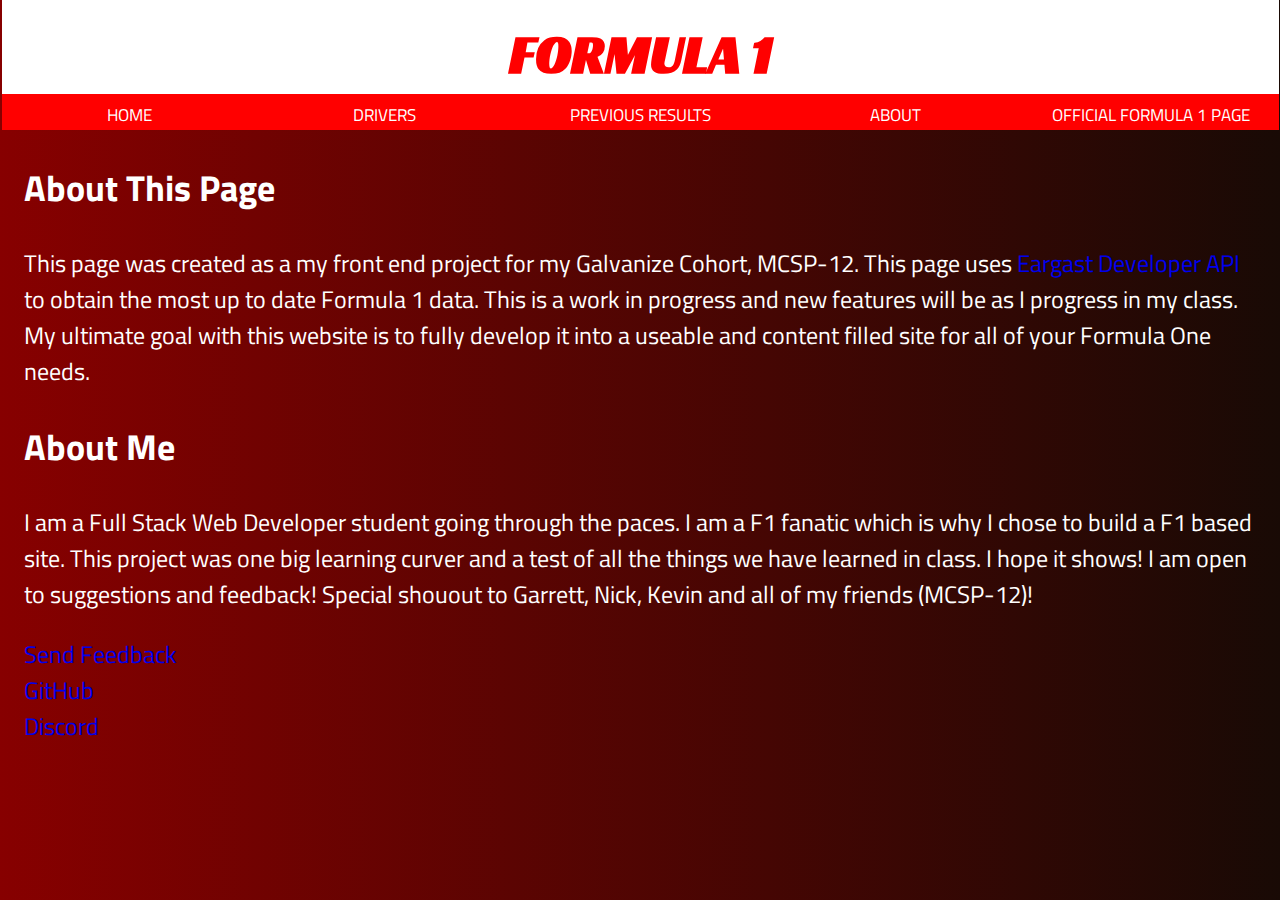
==== about.html @ 4ba22d06 "End of day Update" ====
<!DOCTYPE html>
<html lang="en">

<head>
    <meta charset="UTF-8">
    <meta http-equiv="X-UA-Compatible" content="IE=edge">
    <meta name="viewport" content="width=device-width, initial-scale=1.0">
    <link rel="stylesheet" href="style.css">
    <link href='https://fonts.googleapis.com/css?family=Titillium Web' rel='stylesheet'>
    <link href='https://fonts.googleapis.com/css?family=Racing Sans One' rel='stylesheet'>
    <script src="https://ajax.googleapis.com/ajax/libs/jquery/3.6.0/jquery.min.js"></script>
    <title>Formula 1 Current Season</title>
</head>

<body>
    <div class="header">
        <h1 id='title'>Formula 1</h1>
        <ul class="navBar">
            <div><a id='link' href="home.html">Home</a></div>
            <div><a id='link' href="drivers.html">Drivers</a></div>
            <!-- <div><a id='link' href="teams.asp">Teams</a></div> -->
            <div><a id="resultLink" href="prevRace.html">Previous Results</a></div>
            <div><a id='link' href="about.html" target="_self">About</a></div>
            <div><a id='link' href='https://www.formula1.com/' target="_blank">Official Formula 1 Page</a></div>
        </ul>
    </div>
    <div class="about">
        <h2>About This Page</h2>
            <p>
            This page was created as a my front end project for my Galvanize Cohort, MCSP-12. This page uses 
            <a href="http://ergast.com/mrd/">Eargast Developer API</a> to obtain the most up to date
            Formula 1 data. This is a work in progress and new features will be as I progress in my
            class. My ultimate goal with this website is to fully develop it into a useable and content filled
            site for all of your Formula One needs. 
            </p>
        <h2>About Me</h2>
            <p>
                I am a Full Stack Web Developer student going through the paces. I am a F1 fanatic which is why
                I chose to build a F1 based site. This project was one big learning curver and a test of all the 
                things we have learned in class. I hope it shows! I am open to suggestions and feedback! Special
                shouout to Garrett, Nick, Kevin and all of my friends (MCSP-12)!
            </p>
        <a id="feedback" href="mailto:magdielrosario97@gmail.com?subject = Feedback">Send Feedback</a>
        <br>
        <a id="github" href="https://github.com/magdielrosario97">GitHub</a>
        <br>
        <a id="github" href="https://discordapp.com/users/958929562383818752">Discord</a>
    </div>
</body>

</html>
---- style.css ----
/* ------------------------ HTML/HEADER/TITLE/NAV BAR ------------------------------- */
* {
    font-family: 'Titillium Web';
    text-decoration: none;
}

html {
    background: linear-gradient(to right, #870000, #190a05);
}

body {
    margin: 0% 1px 0% 1px;
    zoom: 150%;
}

.header {
    background-color: white;
    font-variant-caps: all-small-caps;
}

#title {
    text-align: center;
    font-family: 'Racing Sans One';
    margin: 0%;
    color: red;
    font-size: 50px;
}



.navBar {
    display: flex;
    flex-flow: row nowrap;
    justify-content: center;
    min-width: max-content;
    padding: 0%;
    background-color: red;
    margin: 0%
}

.navBar > div {
    width: -webkit-fill-available;
    text-align: center;
    white-space: nowrap;
    color: red
}

.navBar > div:hover {
    background-color: darkred
}

.navBar > div > a {
    color: white
}

/* ------------------------ HOME ------------------------------- */

.nextRaceContainer {
    display: flex;
    flex-flow: column nowrap;
    align-items: center;
    width: max-content;
    padding: 5px;
    margin: auto;
    color: white
}

.nextRaceContainer > #raceInfo {
    margin: 0%;
    color: red
}

.nextRaceContainer > #raceName {
    font-variant-caps: all-small-caps;
    font-size: 25px;
    color: red
}

.resultContainer {
    display: flex;
    flex-flow: column;
    width: auto;
    text-align: center;
    align-items: center;
}

#resultInfo {
    color: red;
    margin: 0%
}

#resultGP {
    color: white;
    font-variant-caps: all-small-caps;
}

table {
    width: max-content;
    box-shadow: -6px 5px 12px 3px;
    border-collapse: collapse;
}

th, tr, td {
    padding: 0px 3px 0px 3px;
}

th {
    background-color: red;
    color: white
    
}

tr {
    background-color: white;
}


#exit {
    align-self: flex-end;
    position: absolute;
    padding: 2px;
    margin: 6px;
    background: transparent;
    border: none;
    font-size: 20px;
    color: white
}

.seasonSchedule {
    display: grid;
    grid-gap: 5px;
    text-align: center;
}

#raceList {
    font-family: 'Racing Sans One';
    font-size: 25px;
    color: white;
    margin: 0%
}

.raceCard {
    display: grid;
    grid-template-columns: auto 1fr auto;
    align-items: center;
    text-align: center;
    grid-template-areas:
     "round gp date"
     "round track date"
     "round location date";
    background: linear-gradient(90deg, rgba(143, 0, 0, 0.5242471988795518) 0%, rgba(255, 255, 255, 1) 100%);
    border-radius: 15px;
    box-shadow: -9px 5px 8px 0px;
    border: solid gray
     
}

.raceCard:hover {
    mix-blend-mode: hard-light
}

.raceCard > #round {
    grid-area: round;
    place-self: center;
    padding: 10px;
    writing-mode: vertical-lr;
    font-style: italic;
    font-weight: bold;
    color: white;
}

.raceCard > #gp {
    grid-area: gp;
    font-weight: bold;
    font-variant-caps: all-small-caps;
    font-size: 30px;
}

#gp > a {
    color: white;
}

.raceCard > #track {
    grid-area: track;
}

.raceCard > #location {
    grid-area: location;
}

.raceCard > #date {
    grid-area: date;
    padding: 10px;
    font-weight: bold;
    writing-mode: vertical-lr;
}

/*------------------------------ ABOUT PAGE -------------------------------*/
.about {
    margin: 15px;
}

.about > h2, p  {
    color: white
}

/* ---------------------------- PREVIOUS RACE --------------------------- */
#prevTitle {
        margin: 0%;
        color: white;
        text-align: center;
}

/* ---------------------------- Drivers ---------------------------------- */
#driverTitle {
    margin: 0%;
    color: white;
    text-align: center;
}

#driverSum {
    text-align: center;
    color: white
}

.driverCard {
    display: flex;
    justify-content: center;
    flex-direction: row;
    background: white;
    border: white solid;
    border-radius: 10px;
    padding: 6px;
    margin: 10px;
    box-shadow: 0px 0px 10px 4px white;
}

.driverCard > div {
    color: red;
    text-align: center;
    width: -webkit-fill-available;
}

.driverCard > div > a {
    color:darkred
}
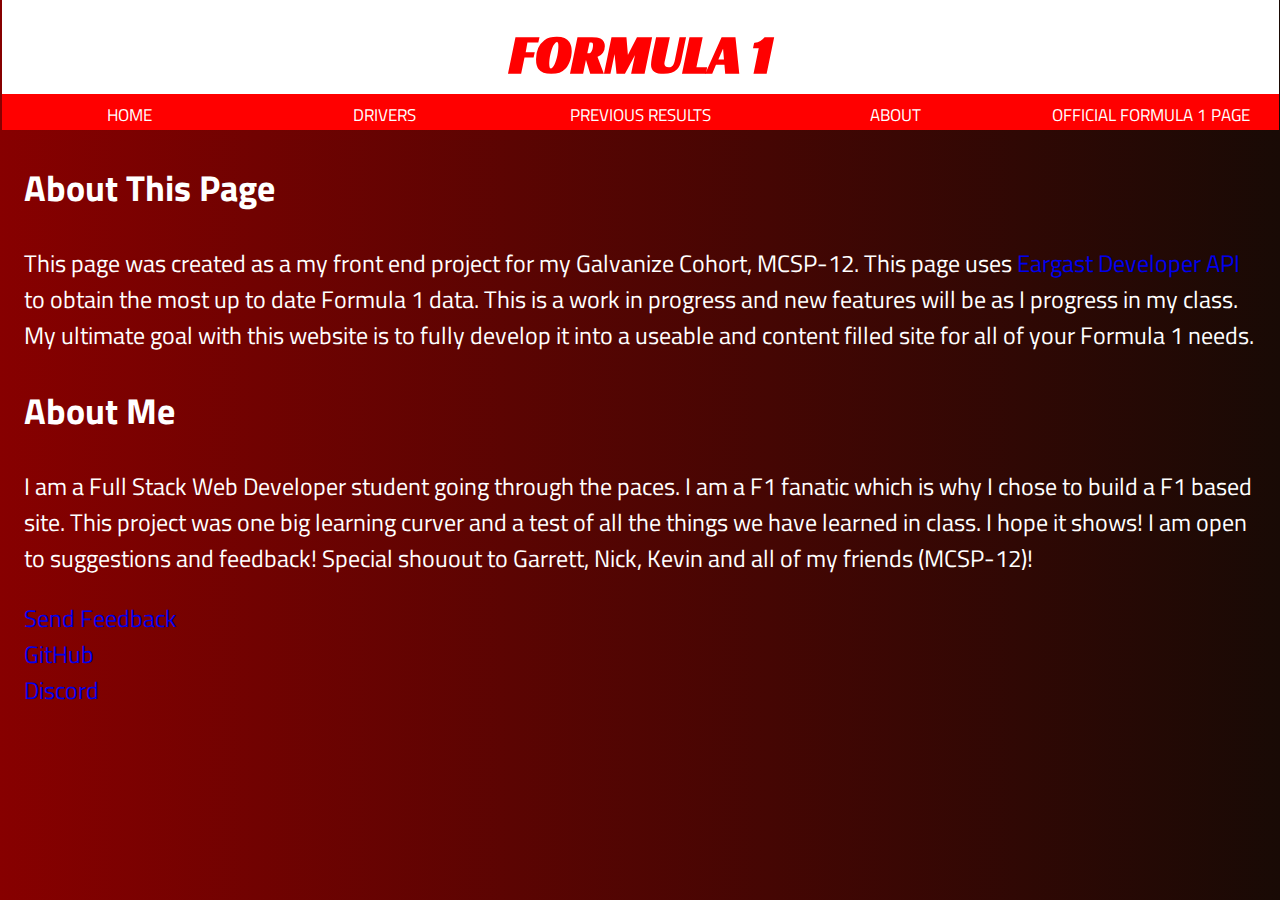
==== commit 3313005b: "New Revisions" ====
--- a/about.html
+++ b/about.html
@@ -28,10 +28,10 @@
         <h2>About This Page</h2>
             <p>
             This page was created as a my front end project for my Galvanize Cohort, MCSP-12. This page uses 
-            <a href="http://ergast.com/mrd/">Eargast Developer API</a> to obtain the most up to date
+            <a href="http://ergast.com/mrd/" target="_blank">Eargast Developer API</a> to obtain the most up to date
             Formula 1 data. This is a work in progress and new features will be as I progress in my
             class. My ultimate goal with this website is to fully develop it into a useable and content filled
-            site for all of your Formula One needs. 
+            site for all of your Formula 1 needs. 
             </p>
         <h2>About Me</h2>
             <p>
@@ -42,9 +42,9 @@
             </p>
         <a id="feedback" href="mailto:magdielrosario97@gmail.com?subject = Feedback">Send Feedback</a>
         <br>
-        <a id="github" href="https://github.com/magdielrosario97">GitHub</a>
+        <a id="github" href="https://github.com/magdielrosario97" target="_blank">GitHub</a>
         <br>
-        <a id="github" href="https://discordapp.com/users/958929562383818752">Discord</a>
+        <a id="github" href="https://discordapp.com/users/958929562383818752" target="_blank">Discord</a>
     </div>
 </body>
 
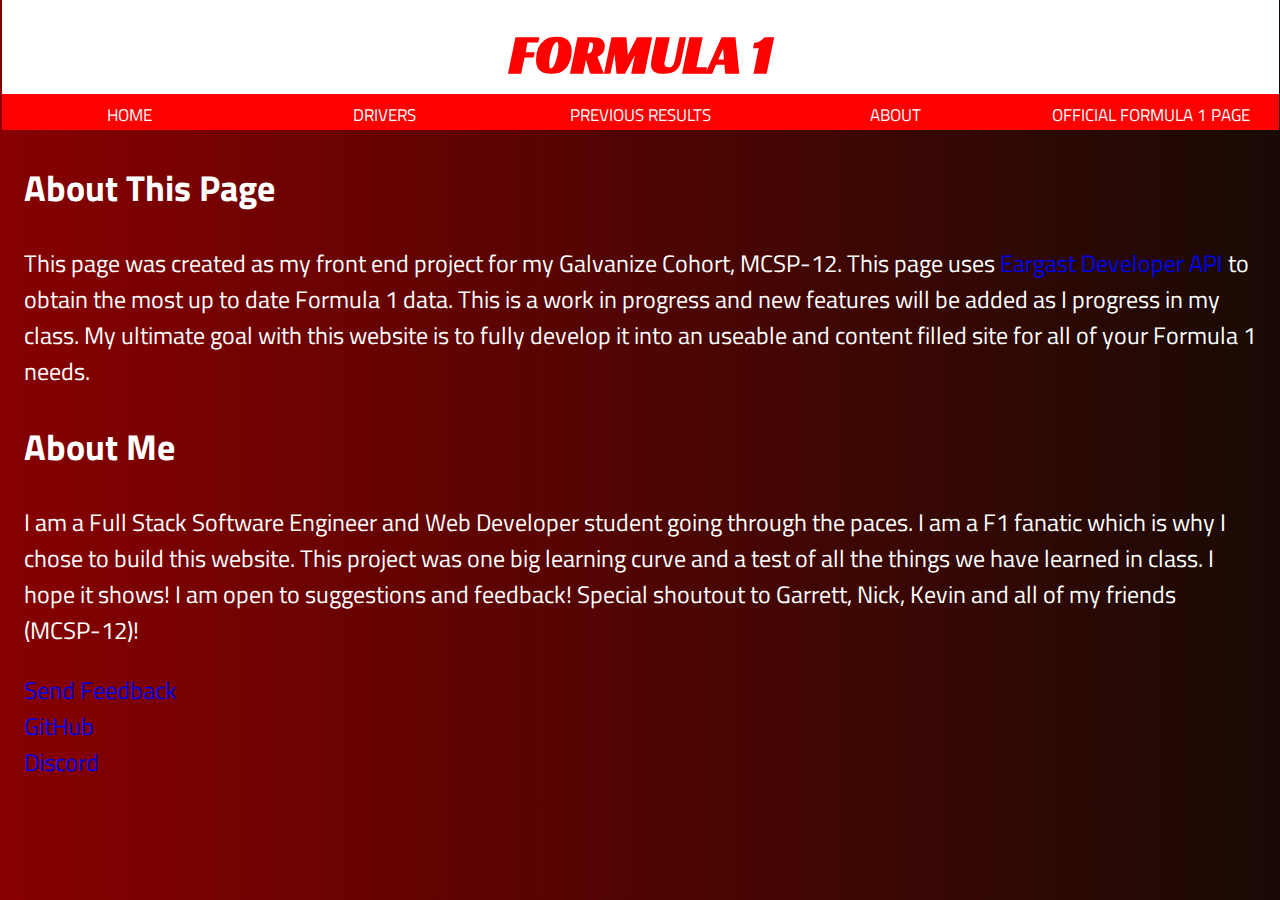
==== commit 3668087a: "Fixed grammar errors" ====
--- a/about.html
+++ b/about.html
@@ -16,7 +16,7 @@
     <div class="header">
         <h1 id='title'>Formula 1</h1>
         <ul class="navBar">
-            <div><a id='link' href="home.html">Home</a></div>
+            <div><a id='link' href="index.html">Home</a></div>
             <div><a id='link' href="drivers.html">Drivers</a></div>
             <!-- <div><a id='link' href="teams.asp">Teams</a></div> -->
             <div><a id="resultLink" href="prevRace.html">Previous Results</a></div>
@@ -27,18 +27,18 @@
     <div class="about">
         <h2>About This Page</h2>
             <p>
-            This page was created as a my front end project for my Galvanize Cohort, MCSP-12. This page uses 
-            <a href="http://ergast.com/mrd/" target="_blank">Eargast Developer API</a> to obtain the most up to date
-            Formula 1 data. This is a work in progress and new features will be as I progress in my
-            class. My ultimate goal with this website is to fully develop it into a useable and content filled
+            This page was created as my front end project for my Galvanize Cohort, MCSP-12. This page uses 
+            <a href="https://ergast.com/mrd/" target="_blank">Eargast Developer API</a> to obtain the most up to date
+            Formula 1 data. This is a work in progress and new features will be added as I progress in my
+            class. My ultimate goal with this website is to fully develop it into an useable and content filled
             site for all of your Formula 1 needs. 
             </p>
         <h2>About Me</h2>
             <p>
-                I am a Full Stack Web Developer student going through the paces. I am a F1 fanatic which is why
-                I chose to build a F1 based site. This project was one big learning curver and a test of all the 
+                I am a Full Stack Software Engineer and Web Developer student going through the paces. I am a F1 fanatic which is why
+                I chose to build this website. This project was one big learning curve and a test of all the 
                 things we have learned in class. I hope it shows! I am open to suggestions and feedback! Special
-                shouout to Garrett, Nick, Kevin and all of my friends (MCSP-12)!
+                shoutout to Garrett, Nick, Kevin and all of my friends (MCSP-12)!
             </p>
         <a id="feedback" href="mailto:magdielrosario97@gmail.com?subject = Feedback">Send Feedback</a>
         <br>
